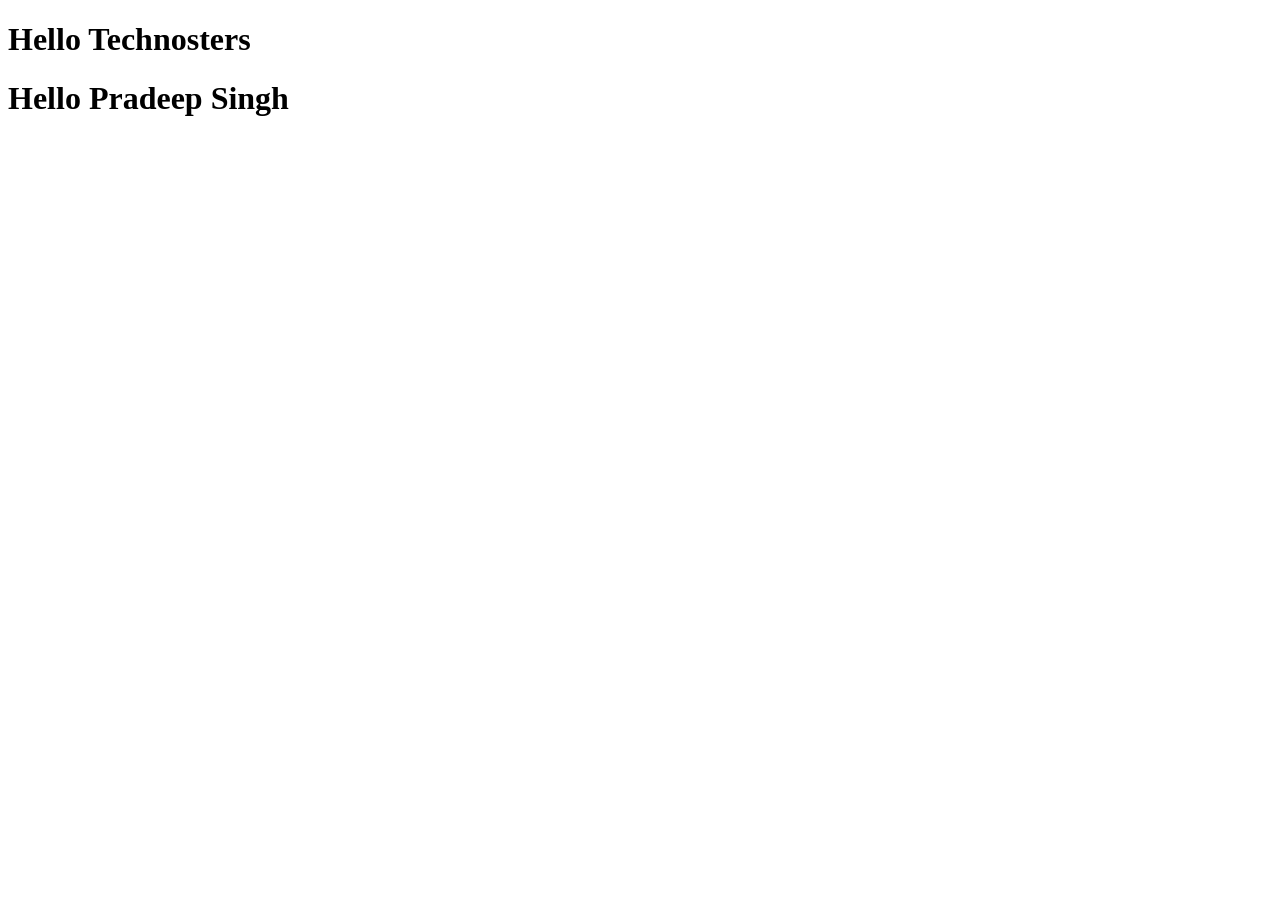
==== index.html @ b698544f "new branch add" ====
<!DOCTYPE html>
<html lang="en">
<head>
    <meta charset="UTF-8">
    <meta name="viewport" content="width=device-width, initial-scale=1.0">
    <title>Document</title>
</head>
<body>

    <h1>Hello Technosters</h1>
    <h1>Hello Pradeep Singh</h1>

    <script src="script.js"></script>
    
</body>
</html>
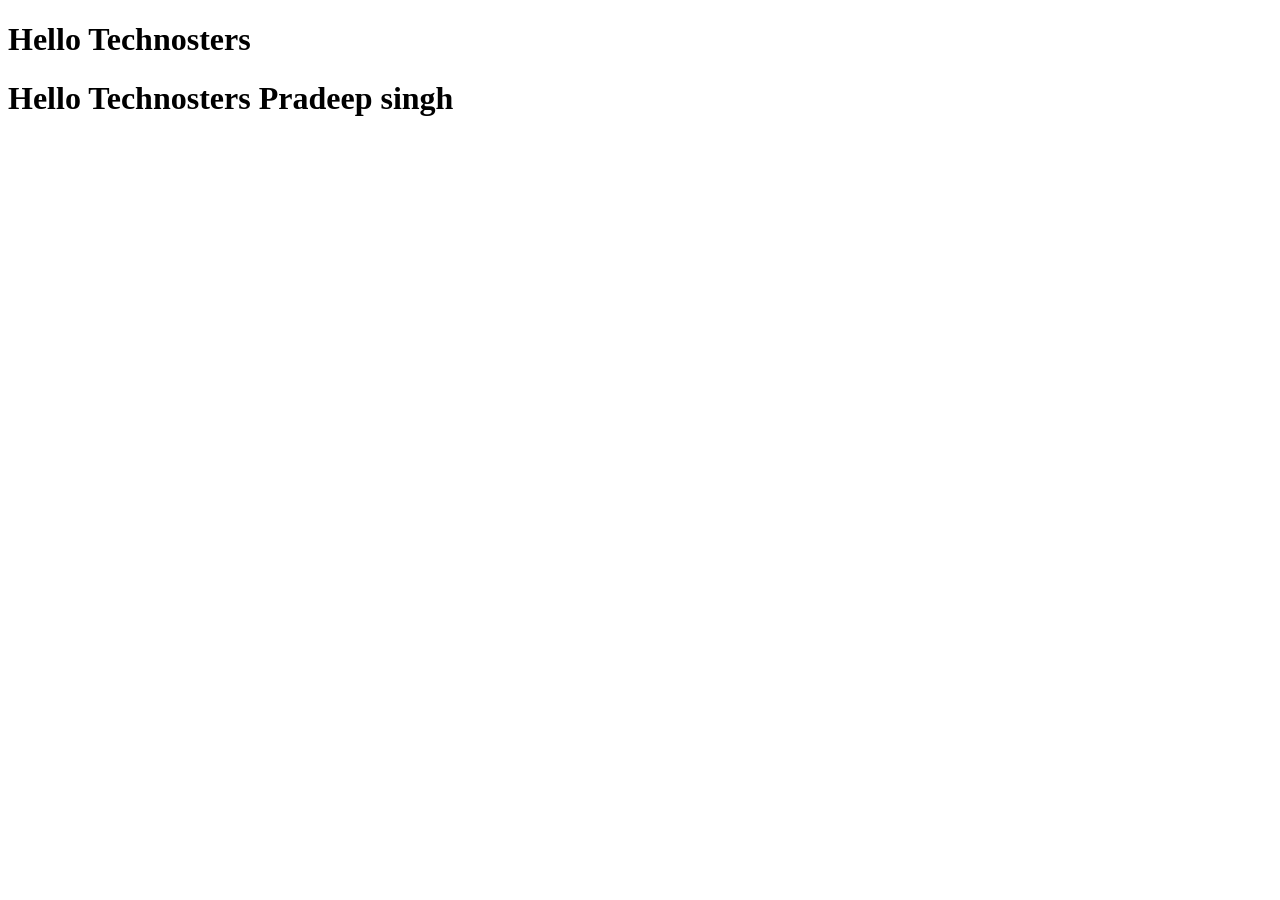
==== commit f7a8edd7: "new code add" ====
--- a/index.html
+++ b/index.html
@@ -8,7 +8,7 @@
 <body>
 
     <h1>Hello Technosters</h1>
-    <h1>Hello Pradeep Singh</h1>
+    <h1>Hello Technosters Pradeep singh</h1>
 
     <script src="script.js"></script>
     
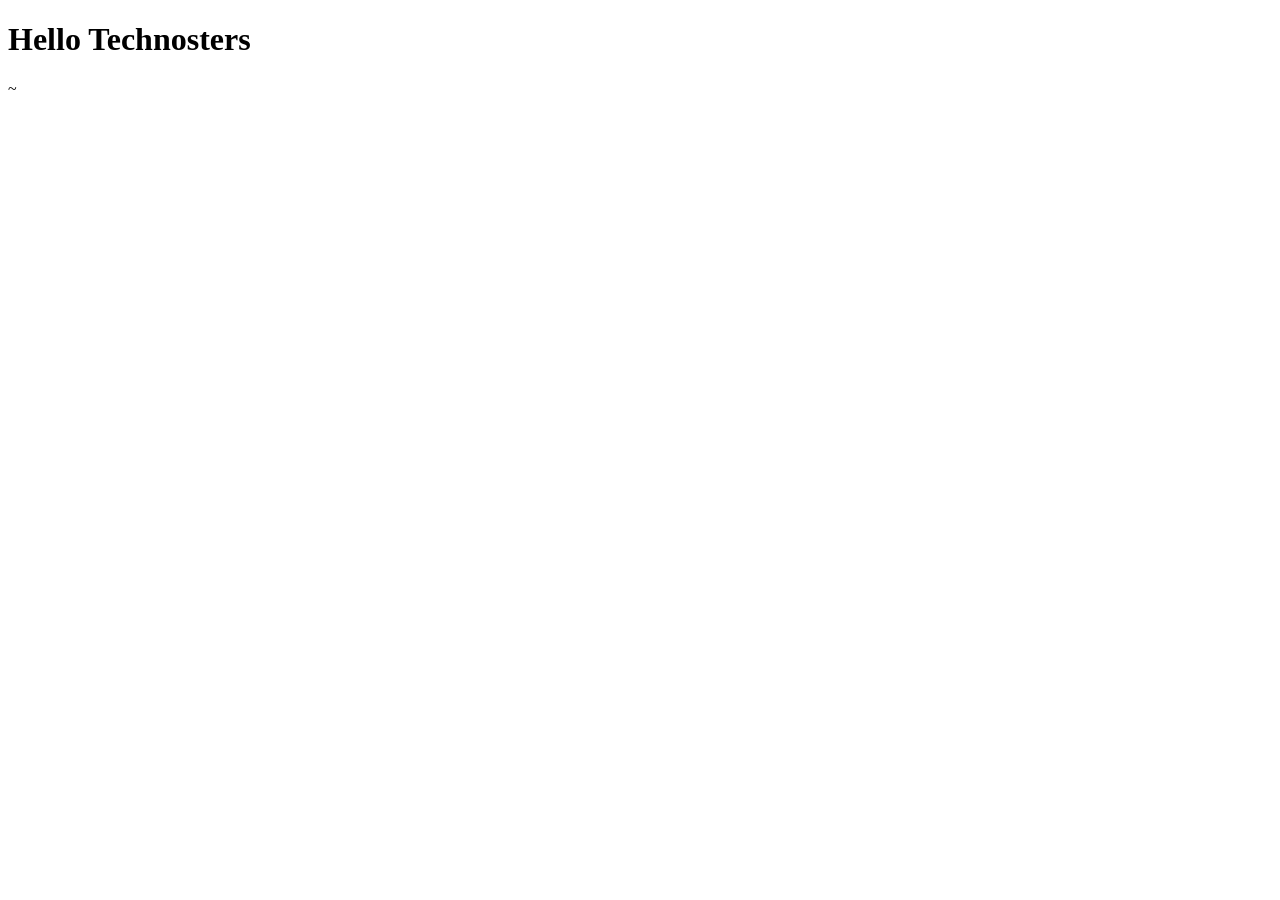
==== commit 738368b2: "Singh" ====
--- a/index.html
+++ b/index.html
@@ -8,9 +8,8 @@
 <body>
 
     <h1>Hello Technosters</h1>
-    <h1>Hello Technosters Pradeep singh</h1>
 
     <script src="script.js"></script>
     
 </body>
-</html>+</html>~
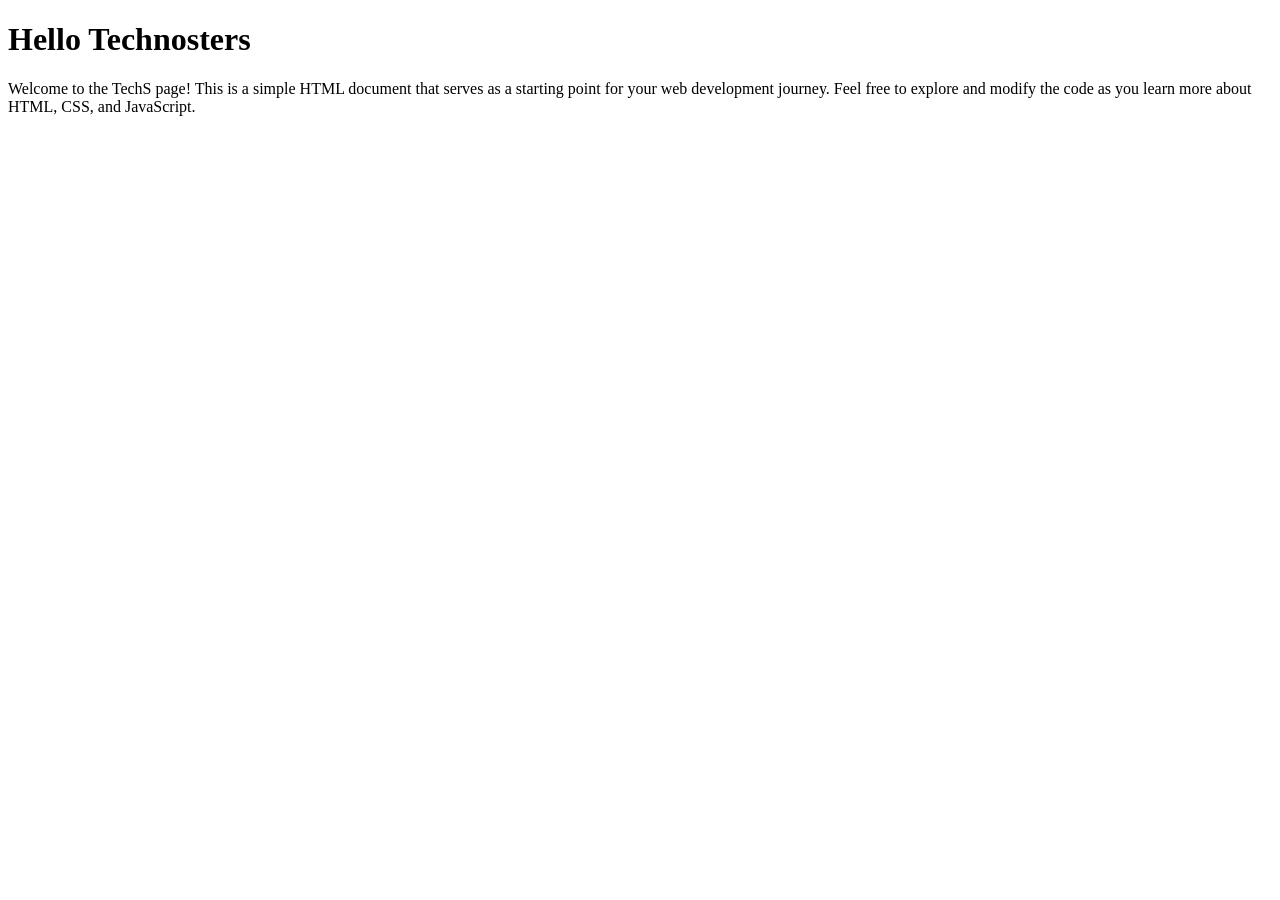
==== commit aea6c4da: "create a new update" ====
--- a/index.html
+++ b/index.html
@@ -8,8 +8,9 @@
 <body>
 
     <h1>Hello Technosters</h1>
+    <p>Welcome to the TechS page! This is a simple HTML document that serves as a starting point for your web development journey. Feel free to explore and modify the code as you learn more about HTML, CSS, and JavaScript.</p>
 
     <script src="script.js"></script>
     
 </body>
-</html>~+</html>
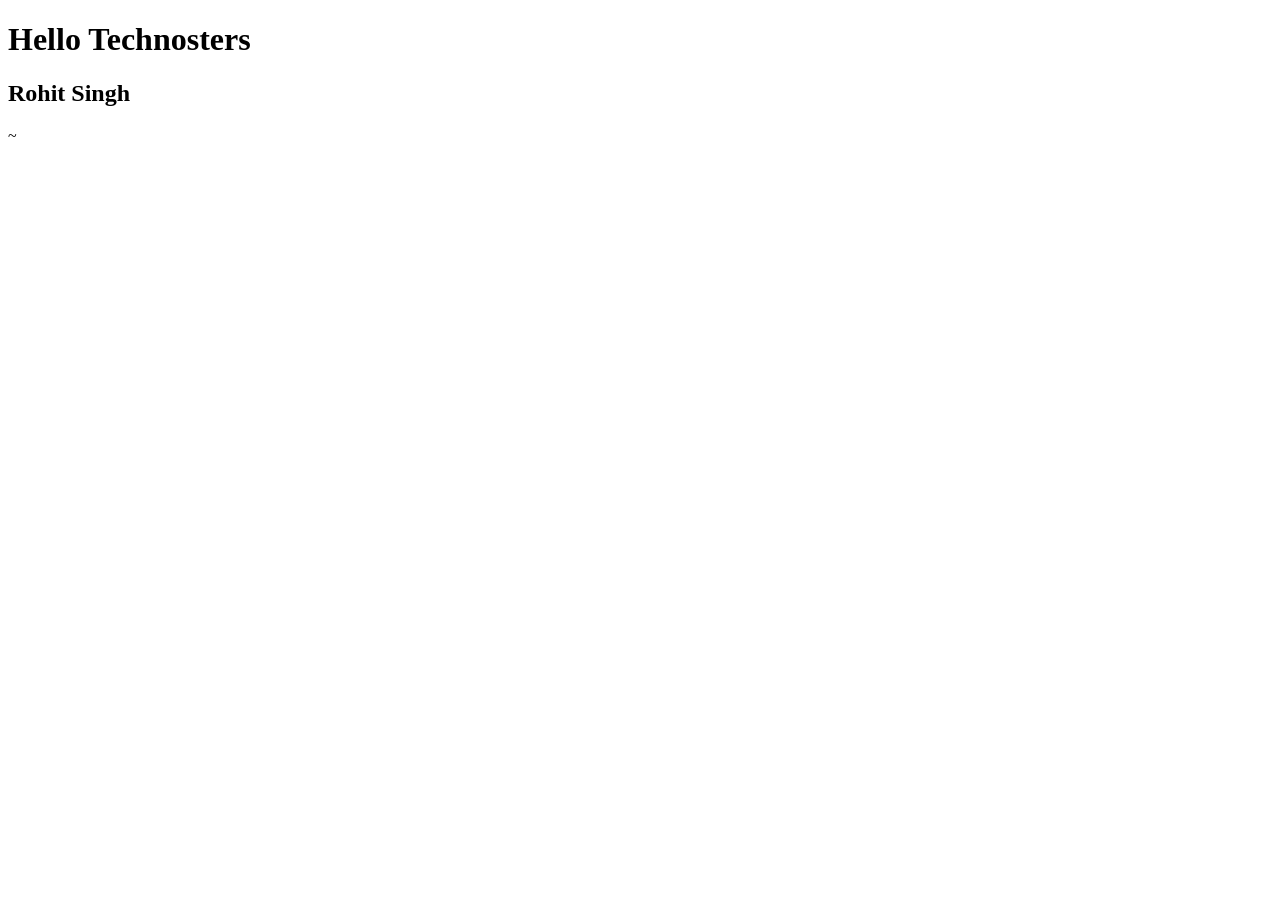
==== commit 204e4f3a: "Singh" ====
--- a/index.html
+++ b/index.html
@@ -8,9 +8,9 @@
 <body>
 
     <h1>Hello Technosters</h1>
-    <p>Welcome to the TechS page! This is a simple HTML document that serves as a starting point for your web development journey. Feel free to explore and modify the code as you learn more about HTML, CSS, and JavaScript.</p>
+    <h2>Rohit Singh</h2>
 
     <script src="script.js"></script>
     
 </body>
-</html>+</html>~
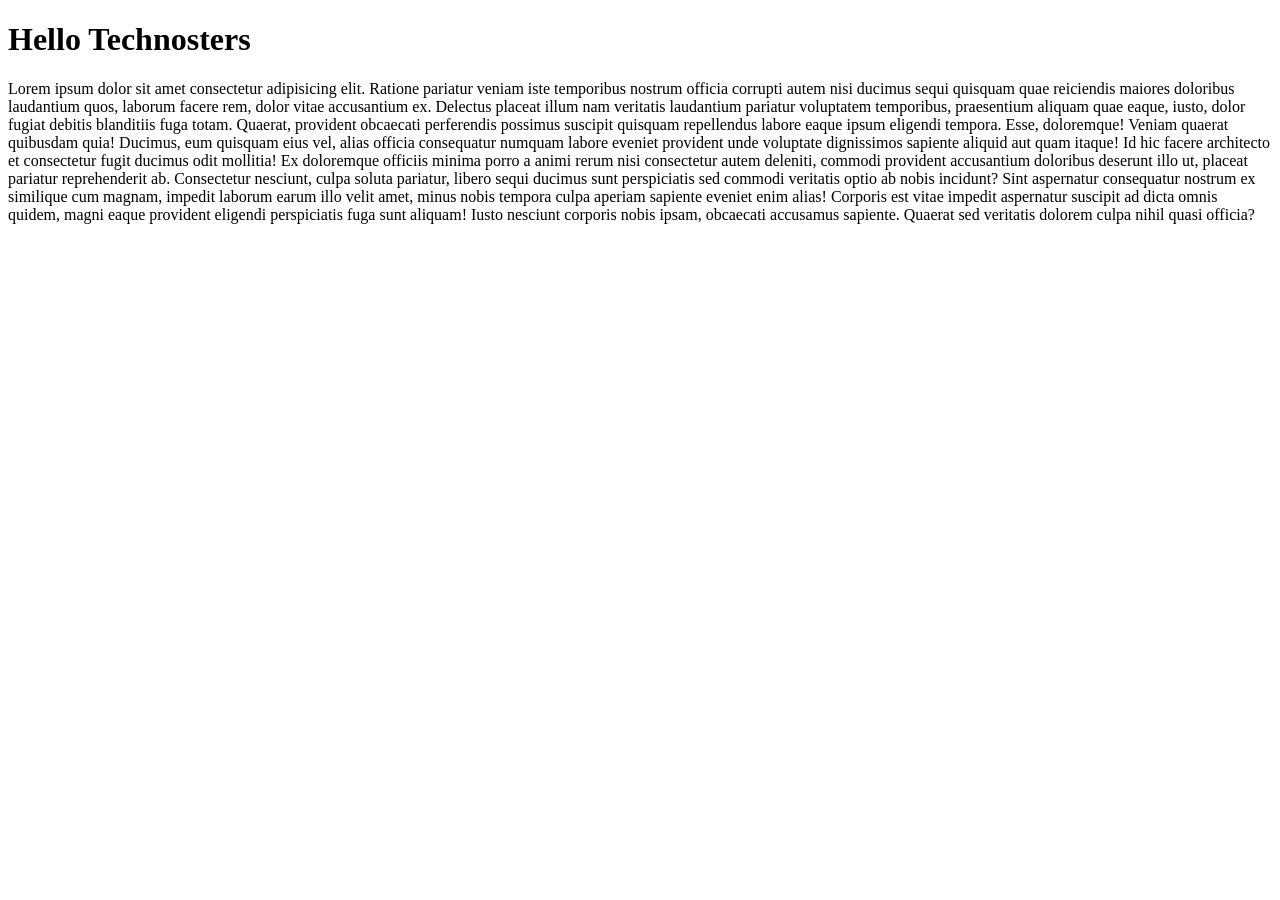
==== commit c194c22b: "add a new peragraph" ====
--- a/index.html
+++ b/index.html
@@ -8,9 +8,11 @@
 <body>
 
     <h1>Hello Technosters</h1>
-    <h2>Rohit Singh</h2>
+    <p>
+        Lorem ipsum dolor sit amet consectetur adipisicing elit. Ratione pariatur veniam iste temporibus nostrum officia corrupti autem nisi ducimus sequi quisquam quae reiciendis maiores doloribus laudantium quos, laborum facere rem, dolor vitae accusantium ex. Delectus placeat illum nam veritatis laudantium pariatur voluptatem temporibus, praesentium aliquam quae eaque, iusto, dolor fugiat debitis blanditiis fuga totam. Quaerat, provident obcaecati perferendis possimus suscipit quisquam repellendus labore eaque ipsum eligendi tempora. Esse, doloremque! Veniam quaerat quibusdam quia! Ducimus, eum quisquam eius vel, alias officia consequatur numquam labore eveniet provident unde voluptate dignissimos sapiente aliquid aut quam itaque! Id hic facere architecto et consectetur fugit ducimus odit mollitia! Ex doloremque officiis minima porro a animi rerum nisi consectetur autem deleniti, commodi provident accusantium doloribus deserunt illo ut, placeat pariatur reprehenderit ab. Consectetur nesciunt, culpa soluta pariatur, libero sequi ducimus sunt perspiciatis sed commodi veritatis optio ab nobis incidunt? Sint aspernatur consequatur nostrum ex similique cum magnam, impedit laborum earum illo velit amet, minus nobis tempora culpa aperiam sapiente eveniet enim alias! Corporis est vitae impedit aspernatur suscipit ad dicta omnis quidem, magni eaque provident eligendi perspiciatis fuga sunt aliquam! Iusto nesciunt corporis nobis ipsam, obcaecati accusamus sapiente. Quaerat sed veritatis dolorem culpa nihil quasi officia?
+    </p>
 
     <script src="script.js"></script>
     
 </body>
-</html>~+</html>
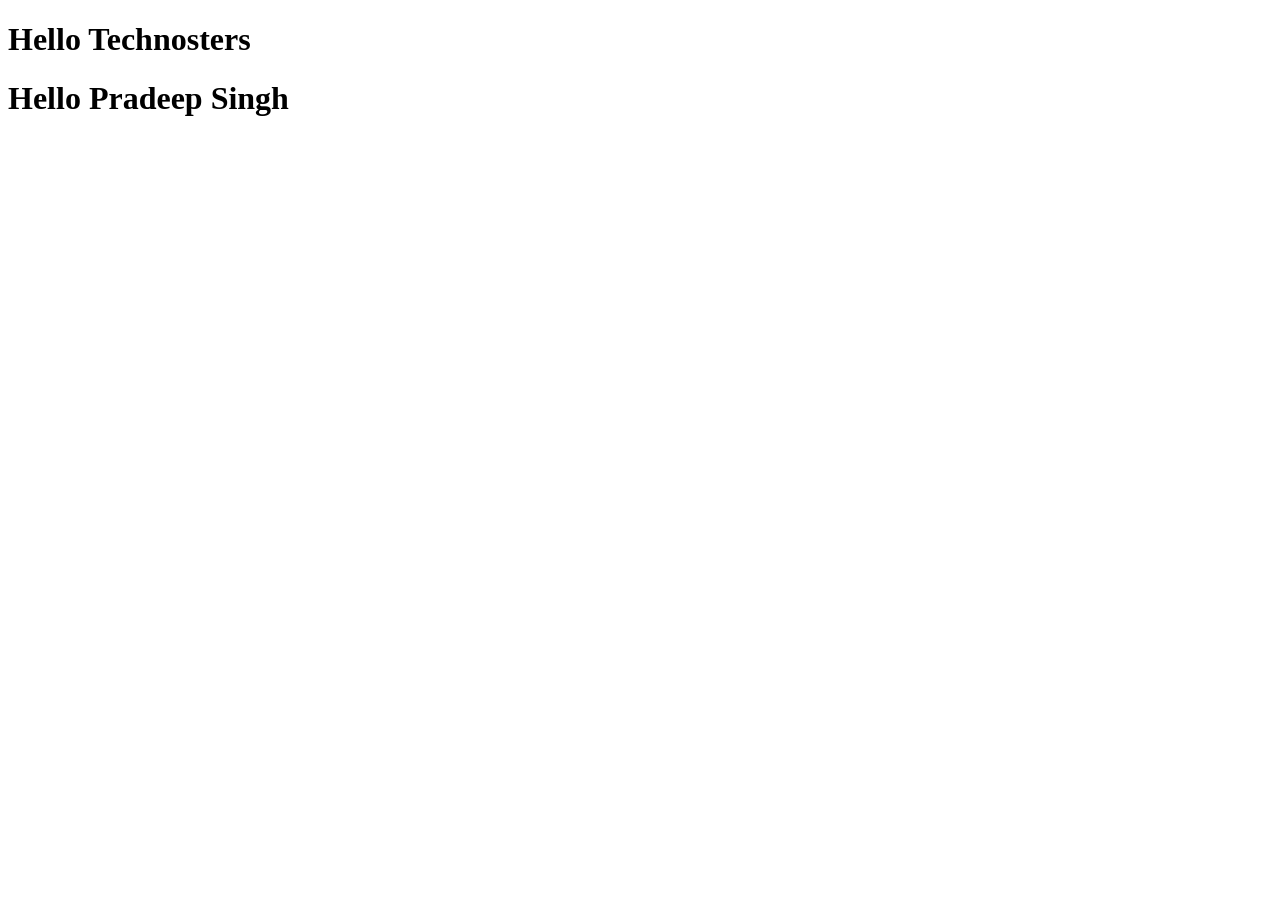
==== commit bce986df: "Merge branch 'master' of https://github.com/SheleshSingh/techS" ====
--- a/index.html
+++ b/index.html
@@ -8,9 +8,7 @@
 <body>
 
     <h1>Hello Technosters</h1>
-    <p>
-        Lorem ipsum dolor sit amet consectetur adipisicing elit. Ratione pariatur veniam iste temporibus nostrum officia corrupti autem nisi ducimus sequi quisquam quae reiciendis maiores doloribus laudantium quos, laborum facere rem, dolor vitae accusantium ex. Delectus placeat illum nam veritatis laudantium pariatur voluptatem temporibus, praesentium aliquam quae eaque, iusto, dolor fugiat debitis blanditiis fuga totam. Quaerat, provident obcaecati perferendis possimus suscipit quisquam repellendus labore eaque ipsum eligendi tempora. Esse, doloremque! Veniam quaerat quibusdam quia! Ducimus, eum quisquam eius vel, alias officia consequatur numquam labore eveniet provident unde voluptate dignissimos sapiente aliquid aut quam itaque! Id hic facere architecto et consectetur fugit ducimus odit mollitia! Ex doloremque officiis minima porro a animi rerum nisi consectetur autem deleniti, commodi provident accusantium doloribus deserunt illo ut, placeat pariatur reprehenderit ab. Consectetur nesciunt, culpa soluta pariatur, libero sequi ducimus sunt perspiciatis sed commodi veritatis optio ab nobis incidunt? Sint aspernatur consequatur nostrum ex similique cum magnam, impedit laborum earum illo velit amet, minus nobis tempora culpa aperiam sapiente eveniet enim alias! Corporis est vitae impedit aspernatur suscipit ad dicta omnis quidem, magni eaque provident eligendi perspiciatis fuga sunt aliquam! Iusto nesciunt corporis nobis ipsam, obcaecati accusamus sapiente. Quaerat sed veritatis dolorem culpa nihil quasi officia?
-    </p>
+    <h1>Hello Pradeep Singh</h1>
 
     <script src="script.js"></script>
     
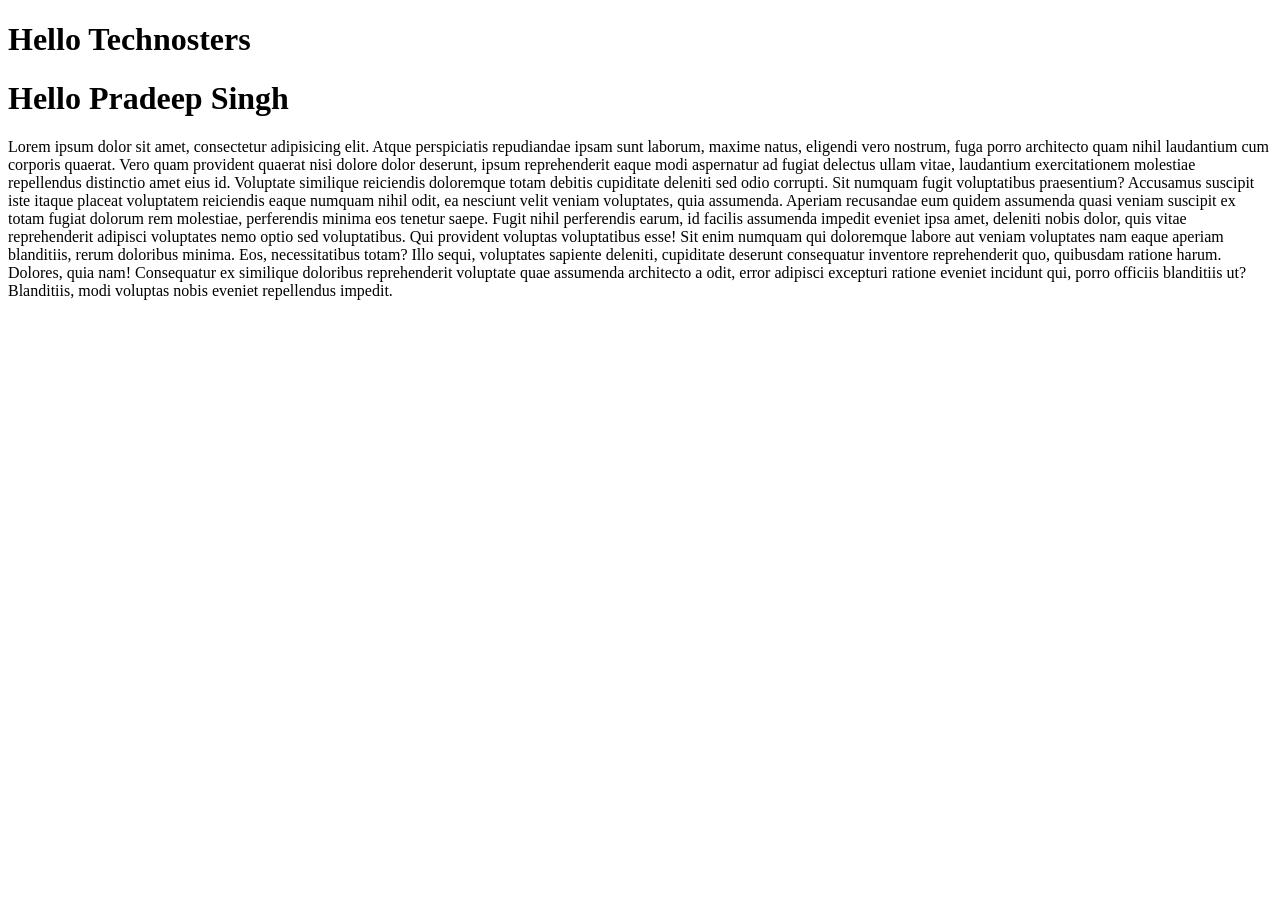
==== commit 3fc3d691: "add a new peragraph" ====
--- a/index.html
+++ b/index.html
@@ -9,6 +9,9 @@
 
     <h1>Hello Technosters</h1>
     <h1>Hello Pradeep Singh</h1>
+    <p>
+        Lorem ipsum dolor sit amet, consectetur adipisicing elit. Atque perspiciatis repudiandae ipsam sunt laborum, maxime natus, eligendi vero nostrum, fuga porro architecto quam nihil laudantium cum corporis quaerat. Vero quam provident quaerat nisi dolore dolor deserunt, ipsum reprehenderit eaque modi aspernatur ad fugiat delectus ullam vitae, laudantium exercitationem molestiae repellendus distinctio amet eius id. Voluptate similique reiciendis doloremque totam debitis cupiditate deleniti sed odio corrupti. Sit numquam fugit voluptatibus praesentium? Accusamus suscipit iste itaque placeat voluptatem reiciendis eaque numquam nihil odit, ea nesciunt velit veniam voluptates, quia assumenda. Aperiam recusandae eum quidem assumenda quasi veniam suscipit ex totam fugiat dolorum rem molestiae, perferendis minima eos tenetur saepe. Fugit nihil perferendis earum, id facilis assumenda impedit eveniet ipsa amet, deleniti nobis dolor, quis vitae reprehenderit adipisci voluptates nemo optio sed voluptatibus. Qui provident voluptas voluptatibus esse! Sit enim numquam qui doloremque labore aut veniam voluptates nam eaque aperiam blanditiis, rerum doloribus minima. Eos, necessitatibus totam? Illo sequi, voluptates sapiente deleniti, cupiditate deserunt consequatur inventore reprehenderit quo, quibusdam ratione harum. Dolores, quia nam! Consequatur ex similique doloribus reprehenderit voluptate quae assumenda architecto a odit, error adipisci excepturi ratione eveniet incidunt qui, porro officiis blanditiis ut? Blanditiis, modi voluptas nobis eveniet repellendus impedit.
+    </p>
 
     <script src="script.js"></script>
     
